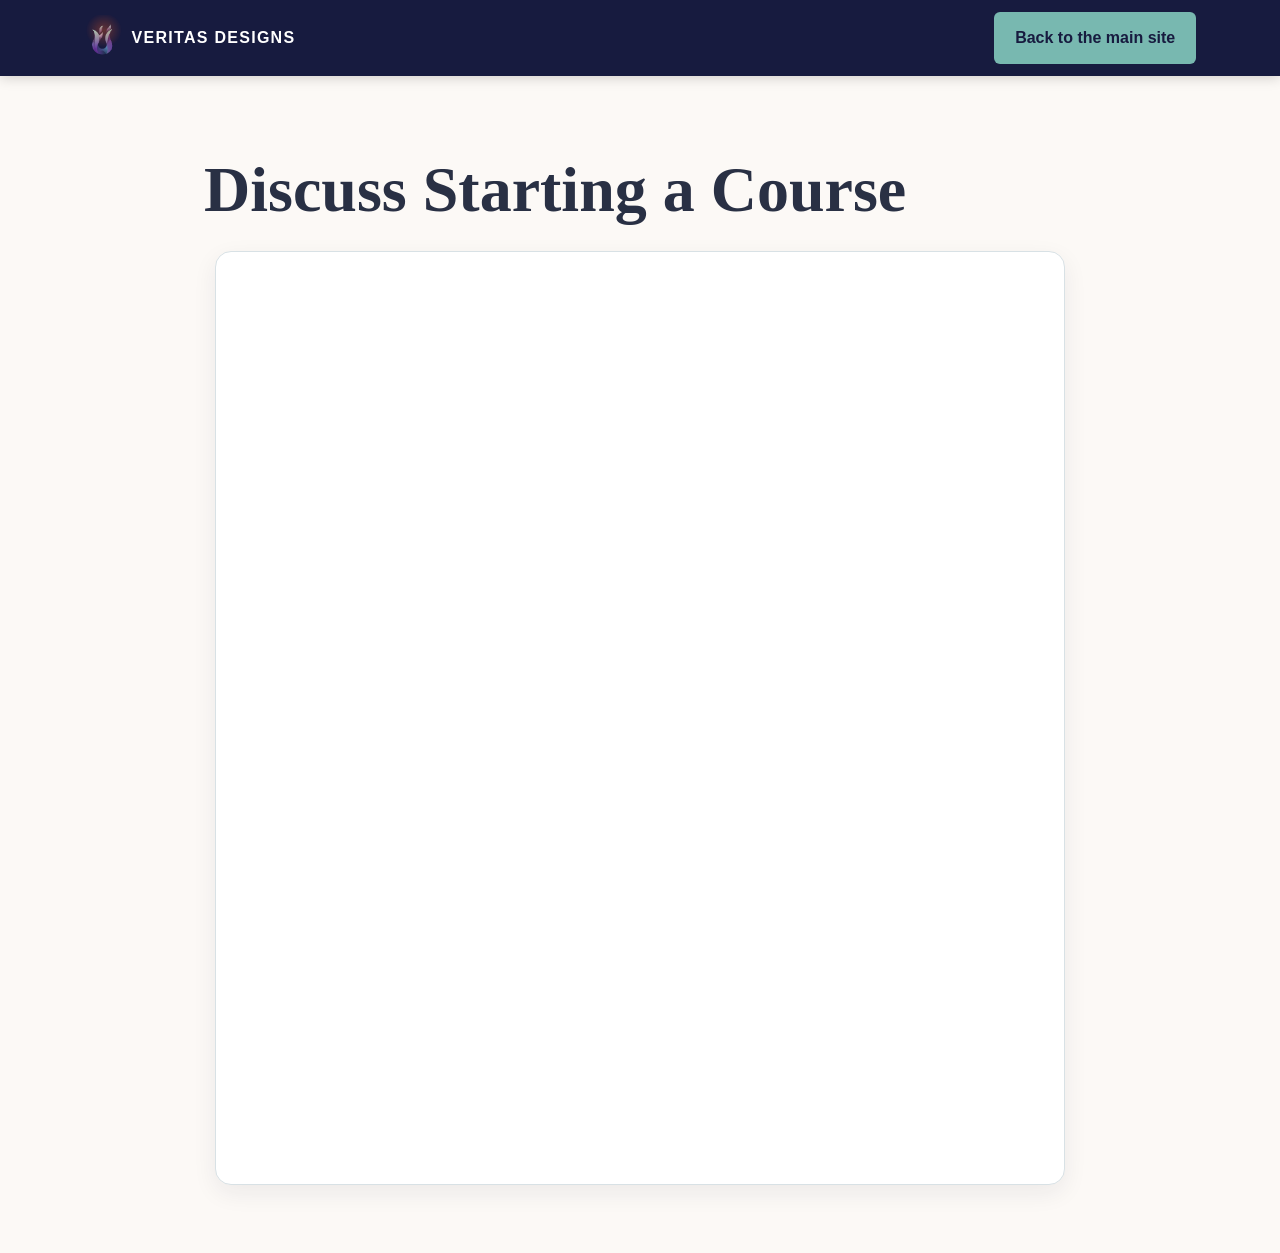
==== course-interest.html @ 73d1f6ac "moving form to secondary page for viewing" ====
<!DOCTYPE html>
<html lang="en">
  <head>
    <meta charset="utf-8" />
    <meta name="viewport" content="width=device-width, initial-scale=1" />
    <meta
      name="description"
      content="Discuss a possible math or science course with Veritas Designs."
    />
    <title>Discuss Starting a Course | Veritas Designs</title>
    <link href="styles.css" rel="stylesheet" />
    <style>
      .course-interest-page {
        min-height: calc(100vh - 76px);
        background: var(--cream);
      }

      .course-interest-page .section-wrap {
        max-width: 920px;
      }

      .course-interest-panel {
        box-sizing: border-box;
        width: 100%;
        max-width: 850px;
        margin: 1.5rem auto 0;
        padding: clamp(.25rem, 1.5vw, 1rem);
        overflow: hidden;
        background: var(--white);
        border: 1px solid #d8e1e5;
        border-radius: 16px;
        box-shadow: var(--shadow);
      }

      .course-interest-frame {
        display: block;
        width: 100%;
        height: 900px;
        border: 0;
        background: var(--white);
      }

      .course-interest-mobile-link {
        display: none;
      }

      @media (max-width: 760px) {
        .course-interest-panel {
          padding: 0;
          border-radius: 10px;
        }

        .course-interest-frame {
          display: none;
        }

        .course-interest-mobile-link {
          display: inline-block;
          margin: 1rem;
        }
      }
    </style>
  </head>
  <body>
    <header class="site-header">
      <nav class="nav-wrap" aria-label="Main navigation">
        <a class="brand" href="index.html#top" aria-label="Veritas Designs home">
          <img src="Dark_Logo.png" alt="" width="38" height="48" />
          <span>VERITAS DESIGNS</span>
        </a>
        <a class="button" href="index.html#project">Back to the main site</a>
      </nav>
    </header>
    <main class="course-interest-page" id="course-interest">
      <section class="section-wrap" aria-labelledby="course-interest-title">
        <h1 id="course-interest-title">Discuss Starting a Course</h1>
        <div class="course-interest-panel">
          <a
            class="button course-interest-mobile-link"
            href="https://forms.cloud.microsoft/Pages/ResponsePage.aspx?id=vS-6yR8ROUSunF3g6T-K3Ko-bfYmUD9FiA7j6zIf7G5UM0o4RDdDNjlQOFpXSllMVUM3R1hSQlI2Wi4u&amp;embed=true"
          >Open the questionnaire full screen</a>
          <iframe
            class="course-interest-frame"
            src="https://forms.cloud.microsoft/Pages/ResponsePage.aspx?id=vS-6yR8ROUSunF3g6T-K3Ko-bfYmUD9FiA7j6zIf7G5UM0o4RDdDNjlQOFpXSllMVUM3R1hSQlI2Wi4u&amp;embed=true"
            title="Veritas Designs course interest questionnaire"
            width="100%"
            height="900"
            loading="lazy"
          ></iframe>
        </div>
      </section>
    </main>
  </body>
</html>
---- styles.css ----
/* Color palette and shared settings */
:root {
  --navy: #171b3f;
  --purple: #553580;
  --violet: #74529b;
  --blue: #39769c;
  --teal: #78b8b0;
  --cream: #fcf9f6;
  --light: #f4f2f8;
  --text: #293044;
  --white: #fff;
  --shadow: 0 8px 24px rgba(23, 27, 63, .07);
}

/* Base styles */
* {
  box-sizing: border-box;
}

html {
  scroll-behavior: smooth;
}

body {
  margin: 0;
  font: 1rem/1.65 Arial, Helvetica, sans-serif;
  color: var(--text);
  background: var(--white);
}

a {
  color: inherit;
}

a:focus-visible {
  outline: 3px solid var(--teal);
  outline-offset: 4px;
}

/* Header and navigation */
.site-header {
  position: sticky;
  top: 0;
  z-index: 10;
  background: var(--navy);
  box-shadow: 0 2px 12px rgba(0,0,0,.17);
}

.nav-wrap {
  max-width: 1160px;
  min-height: 76px;
  padding: .5rem 1.5rem;
  margin: auto;
  display: flex;
  justify-content: space-between;
  align-items: center;
  gap: 1.5rem;
}

.brand {
  display: inline-flex;
  align-items: center;
  gap: .6rem;
  color: var(--white);
  text-decoration: none;
  font-weight: 700;
  letter-spacing: .08em;
  white-space: nowrap;
}

.brand img {
  width: 38px;
  height: 48px;
  object-fit: contain;
}

.nav-links {
  display: flex;
  flex-wrap: wrap;
  gap: .4rem 1.25rem;
}

.nav-links a {
  color: var(--white);
  text-decoration: none;
  font-size: .94rem;
}

.nav-links a:hover {
  color: #a8d8d1;
}

/* Hero section */
.hero {
  color: var(--white);
  background: radial-gradient(circle at 78% 44%, rgba(115,82,155,.43), transparent 35%), linear-gradient(125deg, #171b3f 15%, #3a285d 65%, #265a80);
}

.hero-inner {
  max-width: 1160px;
  margin: auto;
  padding: 5rem 1.5rem;
  display: grid;
  grid-template-columns: 1.5fr .8fr;
  align-items: center;
  gap: 2rem;
}

.hero-logo {
  width: min(100%, 340px);
  height: auto;
  justify-self: center;
  transform: translateX(-1.5rem);
  filter: drop-shadow(0 12px 24px rgba(0,0,0,.12));
}

/* Headings and introductory labels */
.eyebrow {
  color: #a8d8d1;
  font-weight: 700;
  letter-spacing: .15em;
  font-size: .77rem;
}

h1, h2 {
  font-family: Georgia, "Times New Roman", serif;
  line-height: 1.14;
}

h1 {
  font-size: clamp(2.4rem, 5vw, 4.3rem);
  margin: .6rem 0 1.25rem;
}

h2 {
  color: var(--navy);
  font-size: clamp(1.9rem, 3vw, 2.5rem);
  margin: 0 0 1rem;
}

h3 {
  color: var(--purple);
  font: 700 1.25rem/1.3 Georgia, "Times New Roman", serif;
}

.hero-copy > p:not(.eyebrow) {
  max-width: 650px;
  font-size: 1.16rem;
  margin-bottom: 1.5rem;
}

.hero-actions {
  display: flex;
  flex-wrap: wrap;
  gap: .85rem 1rem;
  margin-bottom: 1rem;
}

.hero-note {
  margin: 0;
  font-size: .95rem;
  color: rgba(255,255,255,.82);
}

/* Buttons */
.button {
  display: inline-block;
  background: var(--teal);
  color: #171b3f;
  padding: .8rem 1.3rem;
  border-radius: 6px;
  text-decoration: none;
  font-weight: 700;
}

.button:hover {
  background: #98ccc5;
}

.button-secondary {
  background: transparent;
  color: var(--white);
  border: 1px solid rgba(255,255,255,.45);
}

.button-secondary:hover {
  background: rgba(255,255,255,.08);
}

/* Shared section layout */
.section-wrap {
  max-width: 1160px;
  margin: auto;
  padding: 4.25rem 1.5rem;
  scroll-margin-top: 86px;
}

.intro {
  text-align: center;
  max-width: 790px;
}

/* Service cards */
.cards {
  display: grid;
  grid-template-columns: repeat(3, minmax(0,1fr));
  gap: 1.25rem;
  margin-top: 2rem;
}

.card {
  background: var(--light);
  border: 1px solid #e9e5f0;
  border-top: 4px solid var(--teal);
  border-radius: 12px;
  padding: 1.5rem;
  box-shadow: var(--shadow);
  transition: background-color .2s ease;
}

.card:hover {
  background: var(--white);
}

.card h3 {
  color: var(--navy);
  margin: 0;
}

.card ul {
  margin: .75rem 0 0;
  padding-left: 1.25rem;
}

.card li {
  padding-left: .15rem;
}

.card li + li {
  margin-top: .55rem;
}

.card li::marker {
  color: var(--blue);
}

.card strong {
  color: var(--purple);
  font-weight: 700;
}

/* Current project */
.project {
  background: var(--cream);
  scroll-margin-top: 76px;
  border-top: 1px solid #efe6e0;
  border-bottom: 1px solid #efe6e0;
}

.project-inner {
  max-width: 920px;
}

.project-inner > p {
  max-width: 72ch;
}

.project .eyebrow {
  color: #326f69;
}

.text-link {
  color: #542c78;
  font-weight: 700;
  text-underline-offset: 4px;
}

/* About section */
.about {
  display: grid;
  grid-template-columns: 1fr 180px;
  gap: 3rem;
  align-items: center;
}

.about-team {
  background: var(--light);
  border-radius: 16px;
}

.about-logo {
  width: 180px;
  max-width: 100%;
  height: auto;
}

.mission {
  border-left: 4px solid var(--teal);
  padding-left: 1rem;
  font: italic 1.2rem/1.5 Georgia, "Times New Roman", serif;
}

.person-bio {
  border-top: 1px solid #ded8e9;
  margin-top: 1.5rem;
  padding-top: 1rem;
}

.person-bio h3 {
  color: var(--navy);
  margin: 0 0 .5rem;
}

.person-bio p:last-child {
  margin-bottom: 0;
}

/* Contact section */
.contact {
  background: var(--navy);
  color: var(--white);
  text-align: center;
  scroll-margin-top: 76px;
}

.contact-inner {
  max-width: 720px;
}

.contact h2 {
  color: var(--white);
}

.contact-form-wrap {
  max-width: 640px;
  margin: 24px auto;
  padding: clamp(1rem, 3vw, 1.5rem);
  background: var(--white);
  border: 1px solid rgba(255, 255, 255, .55);
  border-radius: 16px;
  box-shadow: 0 12px 32px rgba(0, 0, 0, .16);
}

.contact-email {
  overflow-wrap: anywhere;
}

.contact-email a {
  color: #d8e8f7;
}

/* Footer */
footer {
  padding: 1.4rem;
  background: #0e112a;
  color: #d8dbe7;
  text-align: center;
  font-size: .88rem;
}

/* Mobile and tablet layout */
@media (max-width: 760px) {
  .nav-wrap {
    flex-direction: column;
    gap: .2rem;
    padding: .6rem 1rem 1rem;
  }

  .nav-links {
    justify-content: center;
    gap: .3rem .9rem;
  }

  .nav-links a {
    font-size: .88rem;
  }

  .hero-inner {
    grid-template-columns: 1fr;
    text-align: center;
    padding: 3.5rem 1.25rem;
  }

  .hero-logo {
    width: 160px;
    grid-row: 1;
    transform: none;
  }

  .cards {
    grid-template-columns: 1fr;
  }

  .about {
    grid-template-columns: 1fr;
  }

  .about-logo {
    display: none;
  }

  .section-wrap {
    padding: 3.25rem 1.25rem;
    scroll-margin-top: 120px;
  }

  .project, .contact {
    scroll-margin-top: 120px;
  }

}

/* Reduced-motion accessibility */
@media (prefers-reduced-motion: reduce) {
  html {
    scroll-behavior: auto;
  }

}

#services-title {
  text-align: center;
}

#hero-title span {
  display: block;
}

#intro-title {
  text-align: center;
  font-size: clamp(1.35rem, 4vw, 2rem);
  line-height: 1.3;
}

#intro-title span {
  display: block;
}


/* Our approach: full-width band, image and educational philosophy. */
.approach-band {
  background: var(--light);
  border-top: 1px solid #e9e5f0;
  border-bottom: 1px solid #e9e5f0;
  scroll-margin-top: 86px;
}

.approach-inner {
  display: grid;
  grid-template-columns: minmax(0, 1fr) minmax(0, 1fr);
  gap: clamp(1.75rem, 4vw, 3.5rem);
  align-items: center;
}

.approach-photo {
  display: block;
  width: 100%;
  height: auto;
  aspect-ratio: 3 / 2;
  object-fit: cover;
  border-radius: 16px;
  box-shadow: var(--shadow);
}

.approach-copy {
  min-width: 0;
  text-align: left;
}

.approach-label {
  margin: 0 0 1rem;
  color: #326f69;
  font-size: 0.78rem;
  font-weight: 700;
  letter-spacing: 0.12em;
}

.approach-label::before {
  content: "";
  display: block;
  width: 3rem;
  height: 3px;
  margin-bottom: 1rem;
  background: var(--teal);
}

.approach-copy #intro-title {
  text-align: left;
  font-size: clamp(1.5rem, 2.6vw, 2rem);
  line-height: 1.25;
}

.approach-copy #intro-title span {
  display: block;
}

.approach-copy #intro-title span:last-child {
  color: var(--purple);
}

.approach-copy > p:not(.approach-label) {
  max-width: 58ch;
  margin: 1rem 0 0;
}

@media (max-width: 760px) {
  .approach-band {
    scroll-margin-top: 120px;
  }

  .approach-inner {
    grid-template-columns: 1fr;
  }
}

@media (max-width: 720px) {
  .site-header {
    position: static;
  }

  #project {
    scroll-margin-top: 1rem;
  }
}
t s
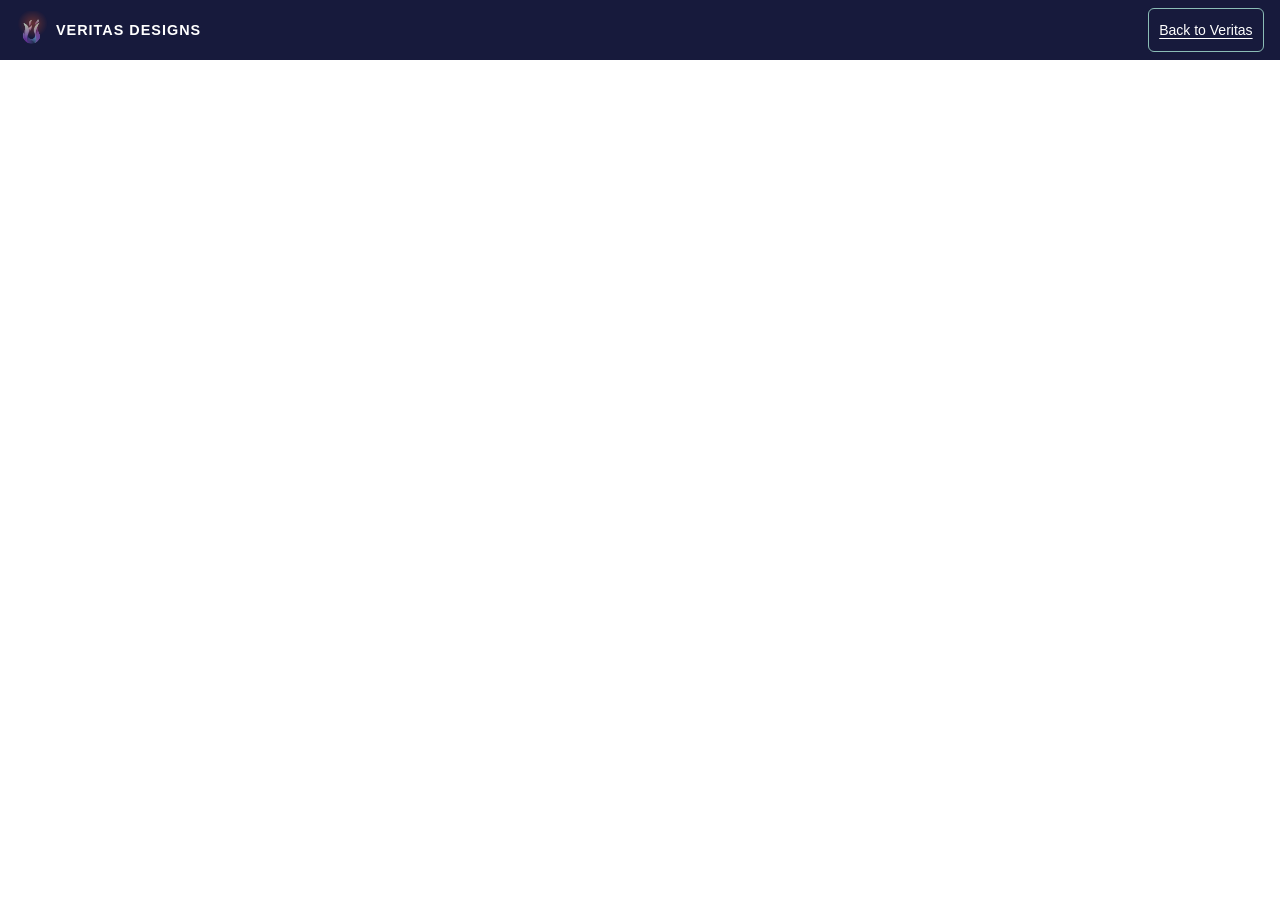
==== commit 995d17c7: "updating secondary page to be single and clean" ====
--- a/course-interest.html
+++ b/course-interest.html
@@ -1,94 +1,26 @@
 <!DOCTYPE html>
 <html lang="en">
-  <head>
-    <meta charset="utf-8" />
-    <meta name="viewport" content="width=device-width, initial-scale=1" />
-    <meta
-      name="description"
-      content="Discuss a possible math or science course with Veritas Designs."
-    />
-    <title>Discuss Starting a Course | Veritas Designs</title>
-    <link href="styles.css" rel="stylesheet" />
-    <style>
-      .course-interest-page {
-        min-height: calc(100vh - 76px);
-        background: var(--cream);
-      }
-
-      .course-interest-page .section-wrap {
-        max-width: 920px;
-      }
-
-      .course-interest-panel {
-        box-sizing: border-box;
-        width: 100%;
-        max-width: 850px;
-        margin: 1.5rem auto 0;
-        padding: clamp(.25rem, 1.5vw, 1rem);
-        overflow: hidden;
-        background: var(--white);
-        border: 1px solid #d8e1e5;
-        border-radius: 16px;
-        box-shadow: var(--shadow);
-      }
-
-      .course-interest-frame {
-        display: block;
-        width: 100%;
-        height: 900px;
-        border: 0;
-        background: var(--white);
-      }
-
-      .course-interest-mobile-link {
-        display: none;
-      }
-
-      @media (max-width: 760px) {
-        .course-interest-panel {
-          padding: 0;
-          border-radius: 10px;
-        }
-
-        .course-interest-frame {
-          display: none;
-        }
-
-        .course-interest-mobile-link {
-          display: inline-block;
-          margin: 1rem;
-        }
-      }
-    </style>
-  </head>
-  <body>
-    <header class="site-header">
-      <nav class="nav-wrap" aria-label="Main navigation">
-        <a class="brand" href="index.html#top" aria-label="Veritas Designs home">
-          <img src="Dark_Logo.png" alt="" width="38" height="48" />
-          <span>VERITAS DESIGNS</span>
-        </a>
-        <a class="button" href="index.html#project">Back to the main site</a>
-      </nav>
-    </header>
-    <main class="course-interest-page" id="course-interest">
-      <section class="section-wrap" aria-labelledby="course-interest-title">
-        <h1 id="course-interest-title">Discuss Starting a Course</h1>
-        <div class="course-interest-panel">
-          <a
-            class="button course-interest-mobile-link"
-            href="https://forms.cloud.microsoft/Pages/ResponsePage.aspx?id=vS-6yR8ROUSunF3g6T-K3Ko-bfYmUD9FiA7j6zIf7G5UM0o4RDdDNjlQOFpXSllMVUM3R1hSQlI2Wi4u&amp;embed=true"
-          >Open the questionnaire full screen</a>
-          <iframe
-            class="course-interest-frame"
-            src="https://forms.cloud.microsoft/Pages/ResponsePage.aspx?id=vS-6yR8ROUSunF3g6T-K3Ko-bfYmUD9FiA7j6zIf7G5UM0o4RDdDNjlQOFpXSllMVUM3R1hSQlI2Wi4u&amp;embed=true"
-            title="Veritas Designs course interest questionnaire"
-            width="100%"
-            height="900"
-            loading="lazy"
-          ></iframe>
-        </div>
-      </section>
-    </main>
-  </body>
+<head>
+  <meta charset="utf-8">
+  <meta name="viewport" content="width=device-width, initial-scale=1, viewport-fit=cover">
+  <meta name="robots" content="noindex">
+  <title>Course Inquiry | Veritas Designs</title>
+  <link rel="stylesheet" href="course-inquiry.css">
+</head>
+<body>
+  <header class="inquiry-header">
+    <a class="brand" href="index.html#project" aria-label="Veritas Designs, return to course information">
+      <img src="Dark_Logo.png" width="32" height="40" alt="">
+      <span>VERITAS DESIGNS</span>
+    </a>
+    <a class="back-link" href="index.html#project">Back to Veritas</a>
+  </header>
+  <main class="inquiry-main" aria-label="Course inquiry questionnaire">
+    <iframe
+      class="inquiry-frame"
+      src="https://forms.cloud.microsoft/Pages/ResponsePage.aspx?id=vS-6yR8ROUSunF3g6T-K3Ko-bfYmUD9FiA7j6zIf7G5UM0o4RDdDNjlQOFpXSllMVUM3R1hSQlI2Wi4u&amp;embed=true"
+      title="Veritas Designs course inquiry, hosted by Microsoft Forms"
+    ></iframe>
+  </main>
+</body>
 </html>
--- a/course-inquiry.css
+++ b/course-inquiry.css
@@ -0,0 +1,69 @@
+/* Standalone page: do not import the main website stylesheet. */
+:root {
+  color-scheme: light;
+  font-family: Arial, Helvetica, sans-serif;
+  background: #171a3c;
+  color: #fff;
+}
+* { box-sizing: border-box; }
+html, body { width: 100%; height: 100%; margin: 0; overflow: hidden; }
+body {
+  height: 100vh;
+  height: 100dvh;
+  display: flex;
+  flex-direction: column;
+}
+.inquiry-header {
+  flex: 0 0 auto;
+  display: flex;
+  align-items: center;
+  justify-content: space-between;
+  gap: .5rem 1rem;
+  padding: .5rem 1rem;
+  padding-top: max(.5rem, env(safe-area-inset-top));
+  padding-left: max(1rem, env(safe-area-inset-left));
+  padding-right: max(1rem, env(safe-area-inset-right));
+}
+.brand {
+  display: inline-flex;
+  align-items: center;
+  gap: .5rem;
+  min-height: 44px;
+  color: #fff;
+  text-decoration: none;
+  font-weight: 700;
+  font-size: .9rem;
+  letter-spacing: .07em;
+}
+.brand img { display: block; width: 32px; height: 40px; object-fit: contain; }
+.back-link {
+  display: inline-flex;
+  align-items: center;
+  min-height: 44px;
+  padding: .5rem .65rem;
+  border: 1px solid #8bbdb6;
+  border-radius: 6px;
+  color: #fff;
+  font-size: .875rem;
+  text-underline-offset: .2em;
+}
+.back-link:hover { background: #2a3056; }
+a:focus-visible { outline: 3px solid #a9e2d9; outline-offset: 3px; }
+.inquiry-main {
+  flex: 1 1 0;
+  min-height: 0;
+  min-width: 0;
+  overflow: hidden;
+  background: #fff;
+  padding-bottom: env(safe-area-inset-bottom);
+}
+.inquiry-frame { display: block; width: 100%; height: 100%; border: 0; background: #fff; }
+@media (max-width: 380px) {
+  .inquiry-header { gap: .35rem; padding-left: .5rem; padding-right: .5rem; }
+  .brand { font-size: .75rem; letter-spacing: .03em; gap: .3rem; }
+  .brand img { width: 24px; height: 32px; }
+  .back-link { font-size: .8rem; padding: .4rem; }
+}
+@media (max-width: 280px) {
+  .inquiry-header { flex-wrap: wrap; }
+}
